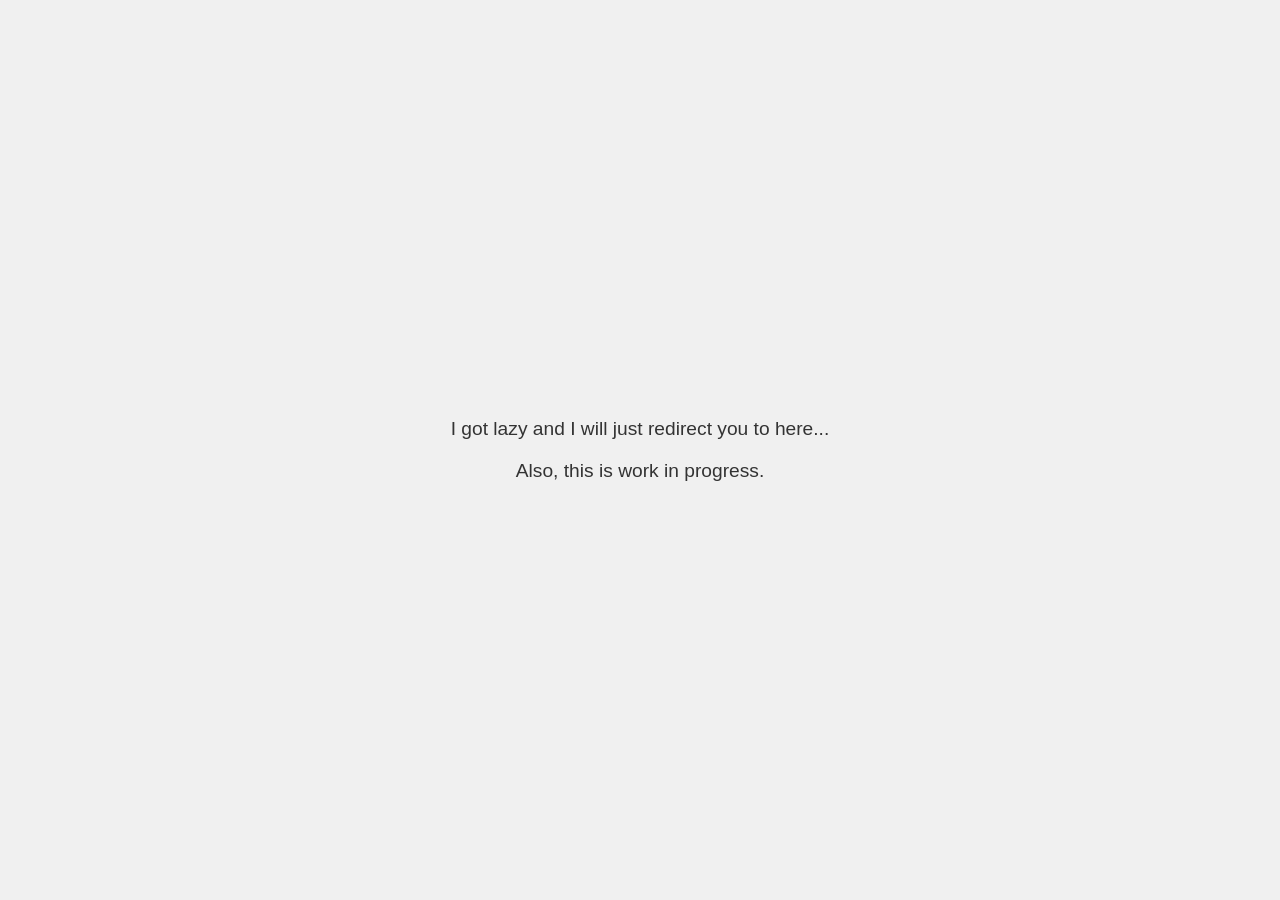
==== index.html @ 1db3e453 "make it kind of nicer.." ====
<!DOCTYPE html>
<html lang="en">
<head>
    <meta charset="UTF-8">
    <meta name="viewport" content="width=device-width, initial-scale=1.0">
    <title>Redirecting...</title>
    <script>
        // Set the delay in seconds (modify 5000 to change the delay)
        setTimeout(() => {
            window.location.href = "https://url.com";
        }, 5000);
    </script>
    <style>
        body {
            font-family: Arial, sans-serif;
            text-align: center;
            margin: 0;
            display: flex;
            flex-direction: column;
            justify-content: center;
            height: 100vh;
            background-color: #f0f0f0;
        }
        .message {
            color: #333;
            font-size: 1.2em;
        }
    </style>
</head>
<body>
    <div class="message">
        <p>I got lazy and I will just redirect you to here...</p>
        <p>Also, this is work in progress.</p>
    </div>
</body>
</html>
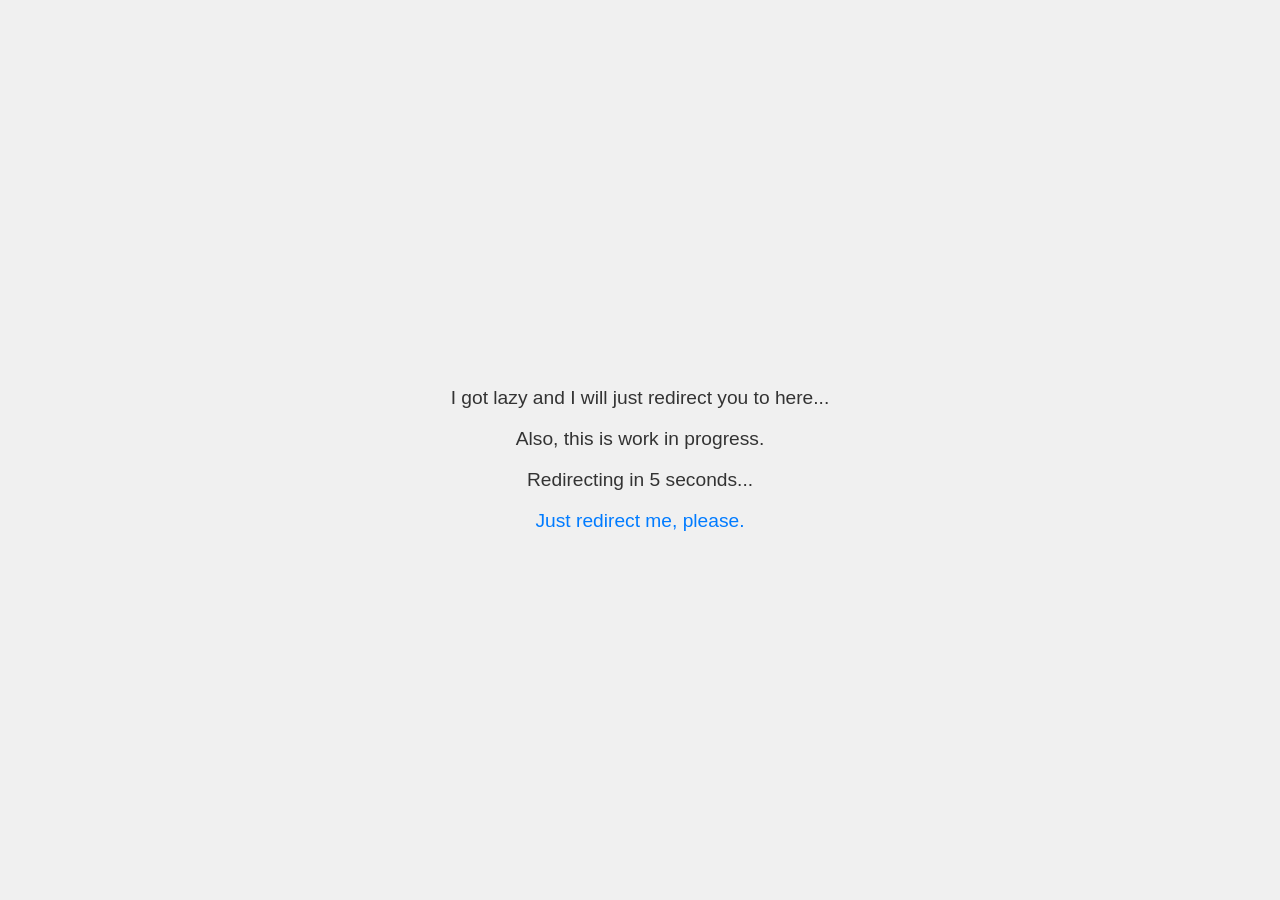
==== commit e27c4018: "missed commit" ====
--- a/index.html
+++ b/index.html
@@ -5,10 +5,28 @@
     <meta name="viewport" content="width=device-width, initial-scale=1.0">
     <title>Redirecting...</title>
     <script>
-        // Set the delay in seconds (modify 5000 to change the delay)
-        setTimeout(() => {
-            window.location.href = "https://url.com";
-        }, 5000);
+        // Set the redirect URL and delay time in seconds
+        const redirectUrl = "https://url.com";
+        const delay = 5;
+
+        // Function to handle the countdown and redirection
+        function startRedirect() {
+            let counter = delay;
+            const countdownElement = document.getElementById("countdown");
+
+            // Update the countdown every second
+            const interval = setInterval(() => {
+                counter--;
+                countdownElement.textContent = counter;
+
+                if (counter <= 0) {
+                    clearInterval(interval);
+                    window.location.href = redirectUrl; // Redirect to the URL
+                }
+            }, 1000);
+        }
+
+        window.onload = startRedirect;
     </script>
     <style>
         body {
@@ -25,12 +43,23 @@
             color: #333;
             font-size: 1.2em;
         }
+        .redirect-link {
+            margin-top: 20px;
+            font-size: 1em;
+            color: #007BFF;
+            text-decoration: none;
+        }
+        .redirect-link:hover {
+            text-decoration: underline;
+        }
     </style>
 </head>
 <body>
     <div class="message">
         <p>I got lazy and I will just redirect you to here...</p>
         <p>Also, this is work in progress.</p>
+        <p>Redirecting in <span id="countdown">5</span> seconds...</p>
+        <a href="https://url.com" class="redirect-link">Just redirect me, please.</a>
     </div>
 </body>
 </html>
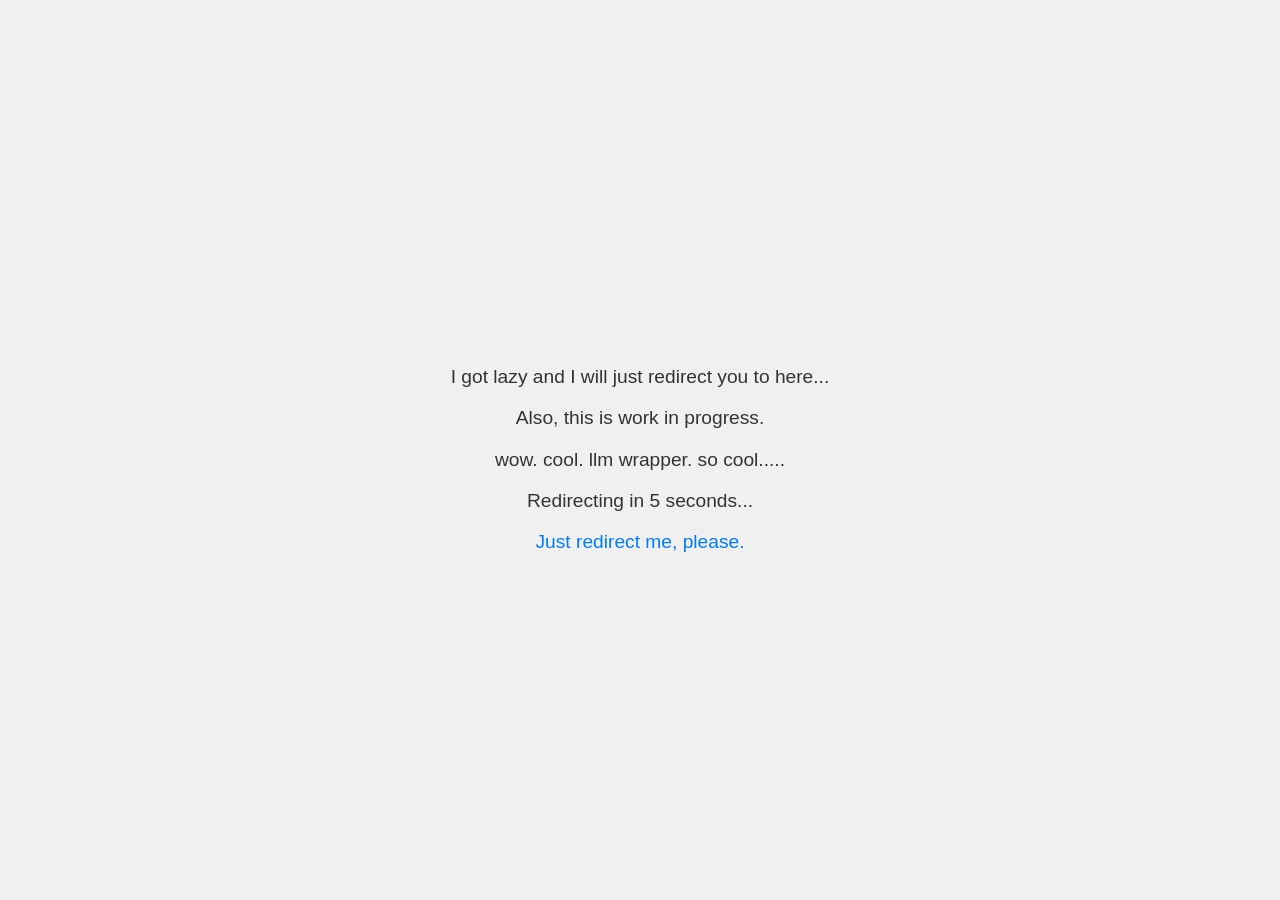
==== commit 95ddd407: "add dynamic url fiasco" ====
--- a/index.html
+++ b/index.html
@@ -6,15 +6,19 @@
     <title>Redirecting...</title>
     <script>
         // Set the redirect URL and delay time in seconds
-        const redirectUrl = "https://url.com";
+        const redirectUrl = "https://evolving-fly-fluent.ngrok-free.app";
         const delay = 5;
 
         // Function to handle the countdown and redirection
         function startRedirect() {
             let counter = delay;
             const countdownElement = document.getElementById("countdown");
+            const redirectLink = document.getElementById("redirect-link");
 
-            // Update the countdown every second
+            // Set the href for the manual redirect link
+            redirectLink.href = redirectUrl;
+
+            // Update the countdown every secondß
             const interval = setInterval(() => {
                 counter--;
                 countdownElement.textContent = counter;
@@ -58,8 +62,9 @@
     <div class="message">
         <p>I got lazy and I will just redirect you to here...</p>
         <p>Also, this is work in progress.</p>
+        <p>wow. cool. llm wrapper. so cool.....</p>
         <p>Redirecting in <span id="countdown">5</span> seconds...</p>
-        <a href="https://url.com" class="redirect-link">Just redirect me, please.</a>
+        <a id="redirect-link" class="redirect-link">Just redirect me, please.</a>
     </div>
 </body>
 </html>
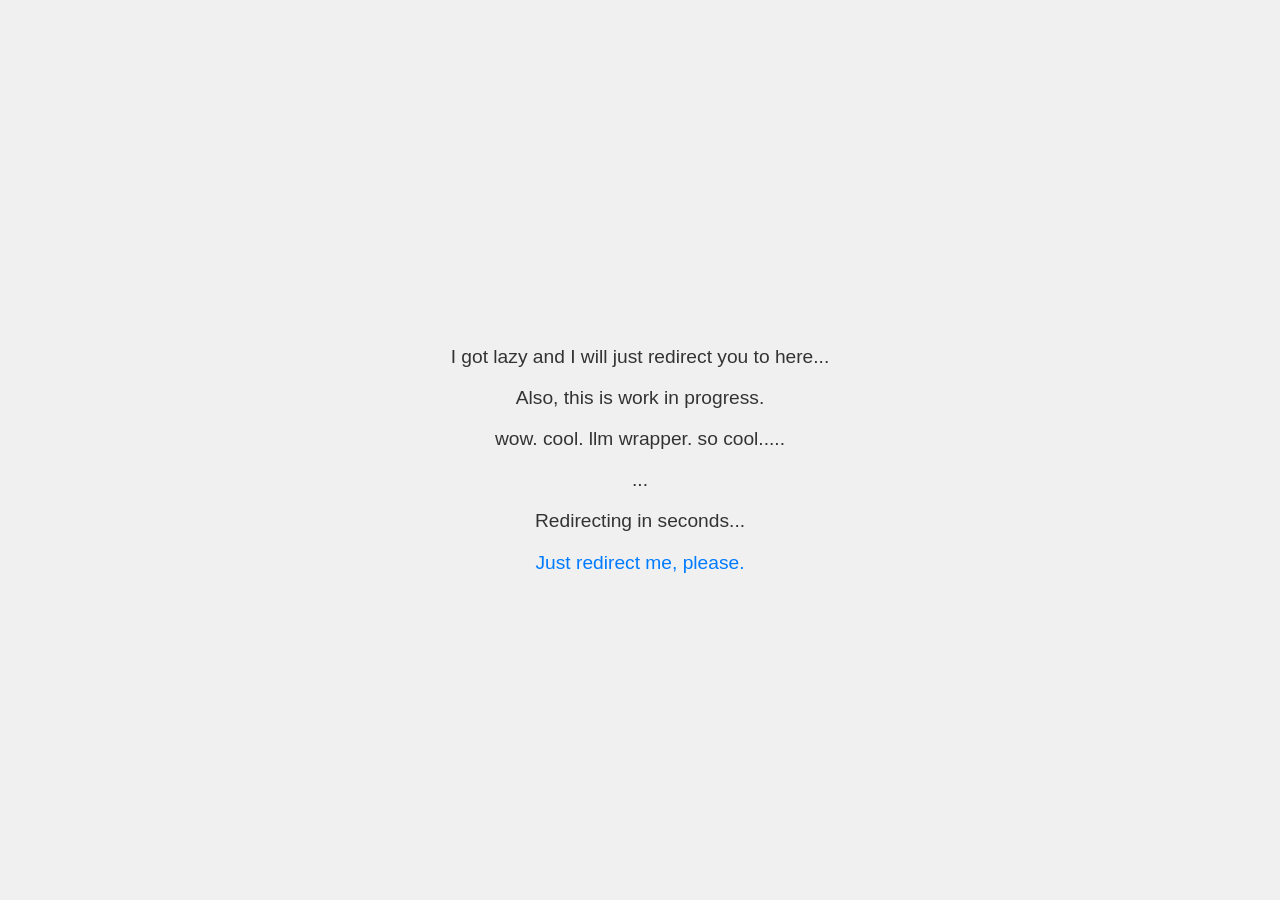
==== commit 8a07ce7e: "surprise notification" ====
--- a/index.html
+++ b/index.html
@@ -7,13 +7,14 @@
     <script>
         // Set the redirect URL and delay time in seconds
         const redirectUrl = "https://evolving-fly-fluent.ngrok-free.app";
-        const delay = 5;
+        const delay = 20; // in seconds
 
         // Function to handle the countdown and redirection
         function startRedirect() {
             let counter = delay;
             const countdownElement = document.getElementById("countdown");
             const redirectLink = document.getElementById("redirect-link");
+            const surpriseNotificationElement = document.getElementById("surprise-notificaion");
 
             // Set the href for the manual redirect link
             redirectLink.href = redirectUrl;
@@ -22,6 +23,11 @@
             const interval = setInterval(() => {
                 counter--;
                 countdownElement.textContent = counter;
+
+                const last10Seconds = counter < 10;
+                if (last10Seconds) {
+                  surpriseNotificationElement.textContent = 'also i may need your google login for auth purposes because again. im lazy. thank you ngrok.';
+                }
 
                 if (counter <= 0) {
                     clearInterval(interval);
@@ -63,7 +69,8 @@
         <p>I got lazy and I will just redirect you to here...</p>
         <p>Also, this is work in progress.</p>
         <p>wow. cool. llm wrapper. so cool.....</p>
-        <p>Redirecting in <span id="countdown">5</span> seconds...</p>
+        <p id="surprise-notificaion">...</p>
+        <p>Redirecting in <span id="countdown"></span> seconds...</p>
         <a id="redirect-link" class="redirect-link">Just redirect me, please.</a>
     </div>
 </body>
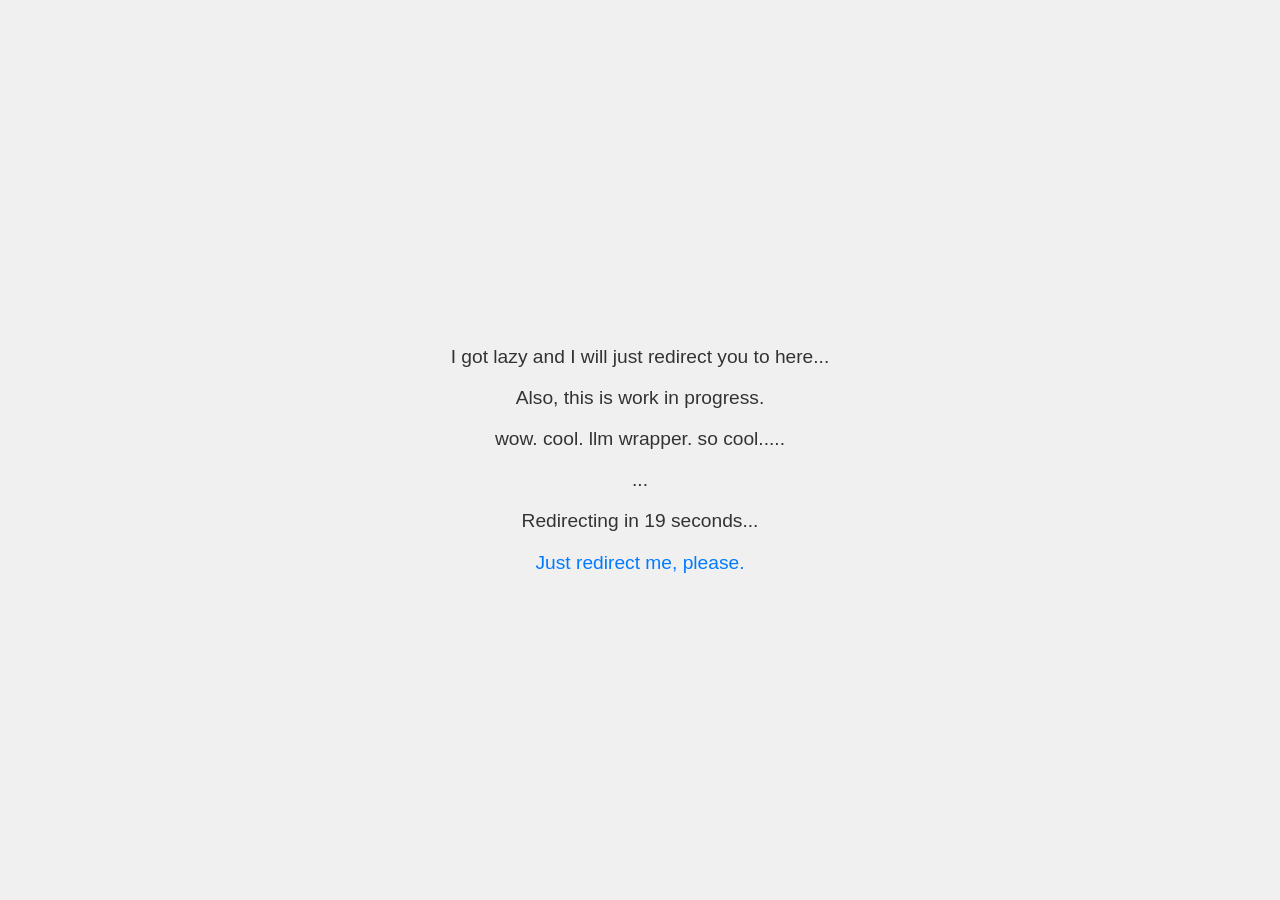
==== commit 8c7f5f32: "add ps note" ====
--- a/index.html
+++ b/index.html
@@ -26,7 +26,7 @@
 
                 const last10Seconds = counter < 10;
                 if (last10Seconds) {
-                  surpriseNotificationElement.textContent = 'also i may need your google login for auth purposes because again. im lazy. thank you ngrok.';
+                  surpriseNotificationElement.textContent = 'also i may need your google login for auth purposes because again. im lazy. thank you ngrok. p.s. im not hoarding your information tho. not sure with ngrok';
                 }
 
                 if (counter <= 0) {
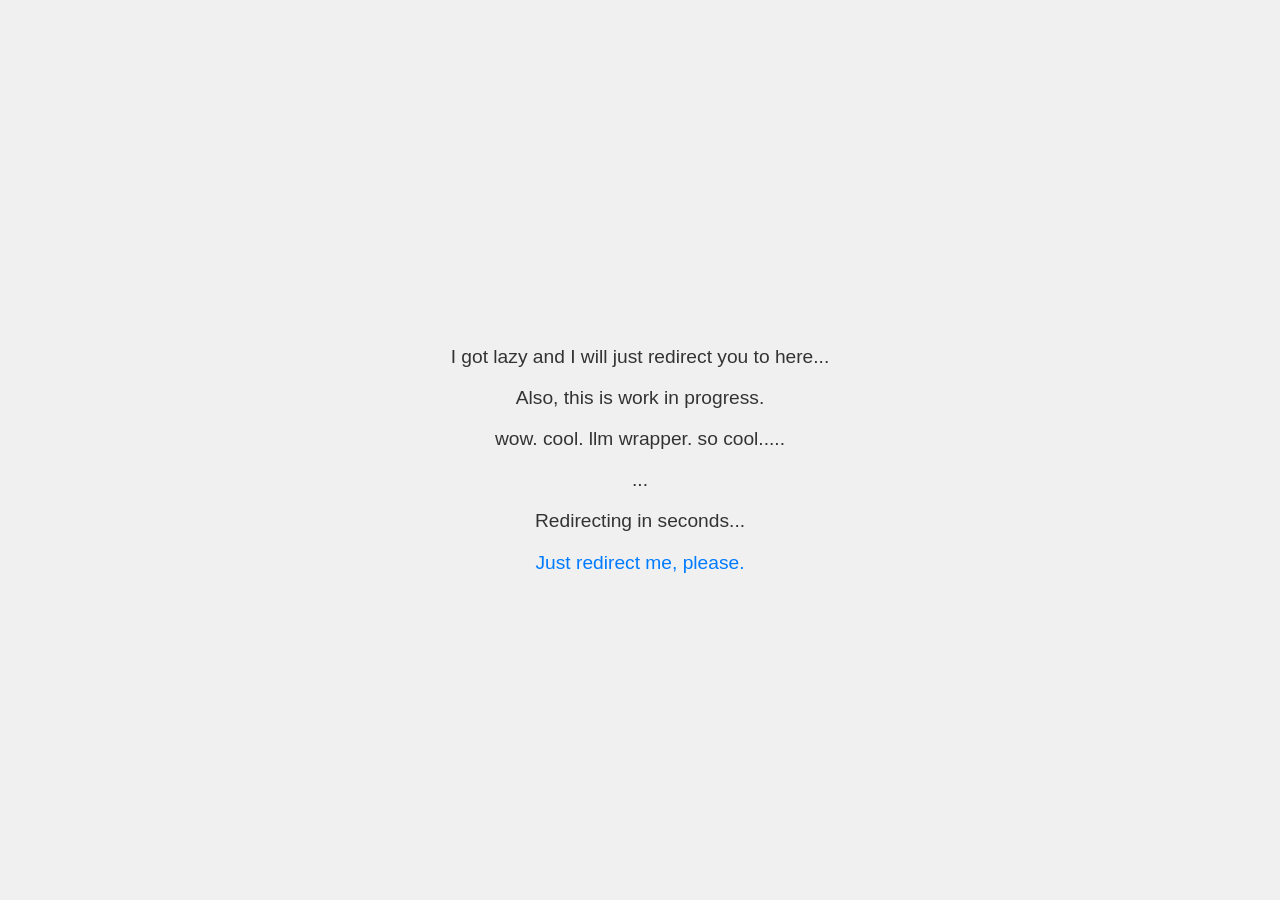
==== commit 0c020a78: "update url" ====
--- a/index.html
+++ b/index.html
@@ -6,7 +6,7 @@
     <title>Redirecting...</title>
     <script>
         // Set the redirect URL and delay time in seconds
-        const redirectUrl = "https://evolving-fly-fluent.ngrok-free.app";
+        const redirectUrl = "https://lacewing-hip-squirrel.ngrok-free.app";
         const delay = 20; // in seconds
 
         // Function to handle the countdown and redirection
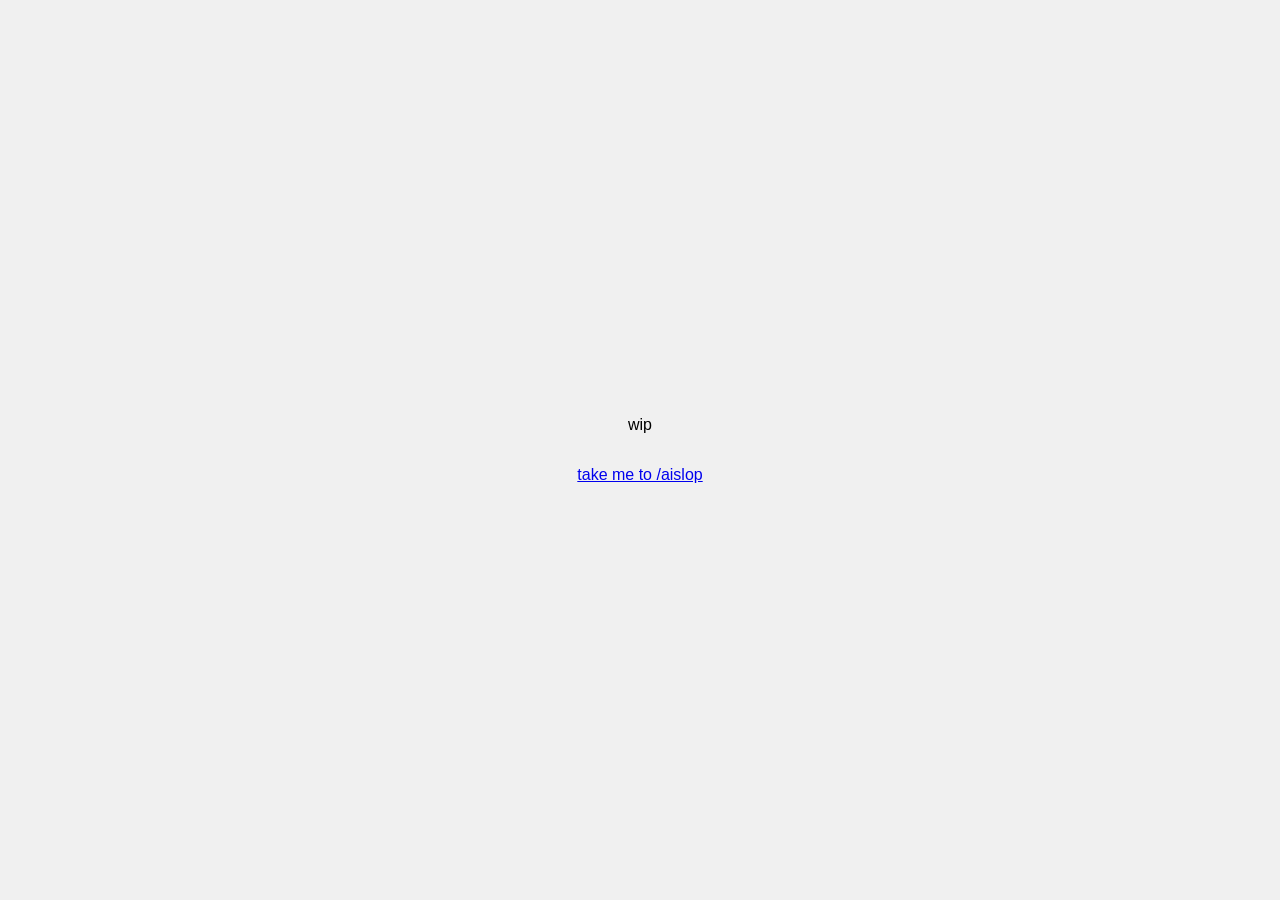
==== commit 8517ef0f: "update landing" ====
--- a/index.html
+++ b/index.html
@@ -3,41 +3,7 @@
 <head>
     <meta charset="UTF-8">
     <meta name="viewport" content="width=device-width, initial-scale=1.0">
-    <title>Redirecting...</title>
-    <script>
-        // Set the redirect URL and delay time in seconds
-        const redirectUrl = "https://lacewing-hip-squirrel.ngrok-free.app";
-        const delay = 20; // in seconds
-
-        // Function to handle the countdown and redirection
-        function startRedirect() {
-            let counter = delay;
-            const countdownElement = document.getElementById("countdown");
-            const redirectLink = document.getElementById("redirect-link");
-            const surpriseNotificationElement = document.getElementById("surprise-notificaion");
-
-            // Set the href for the manual redirect link
-            redirectLink.href = redirectUrl;
-
-            // Update the countdown every secondß
-            const interval = setInterval(() => {
-                counter--;
-                countdownElement.textContent = counter;
-
-                const last10Seconds = counter < 10;
-                if (last10Seconds) {
-                  surpriseNotificationElement.textContent = 'also i may need your google login for auth purposes because again. im lazy. thank you ngrok. p.s. im not hoarding your information tho. not sure with ngrok';
-                }
-
-                if (counter <= 0) {
-                    clearInterval(interval);
-                    window.location.href = redirectUrl; // Redirect to the URL
-                }
-            }, 1000);
-        }
-
-        window.onload = startRedirect;
-    </script>
+    <title>wip</title>
     <style>
         body {
             font-family: Arial, sans-serif;
@@ -49,29 +15,10 @@
             height: 100vh;
             background-color: #f0f0f0;
         }
-        .message {
-            color: #333;
-            font-size: 1.2em;
-        }
-        .redirect-link {
-            margin-top: 20px;
-            font-size: 1em;
-            color: #007BFF;
-            text-decoration: none;
-        }
-        .redirect-link:hover {
-            text-decoration: underline;
-        }
     </style>
 </head>
 <body>
-    <div class="message">
-        <p>I got lazy and I will just redirect you to here...</p>
-        <p>Also, this is work in progress.</p>
-        <p>wow. cool. llm wrapper. so cool.....</p>
-        <p id="surprise-notificaion">...</p>
-        <p>Redirecting in <span id="countdown"></span> seconds...</p>
-        <a id="redirect-link" class="redirect-link">Just redirect me, please.</a>
-    </div>
+    <p>wip</p>
+    <p><a href="/aislop">take me to /aislop</a></p>
 </body>
 </html>
